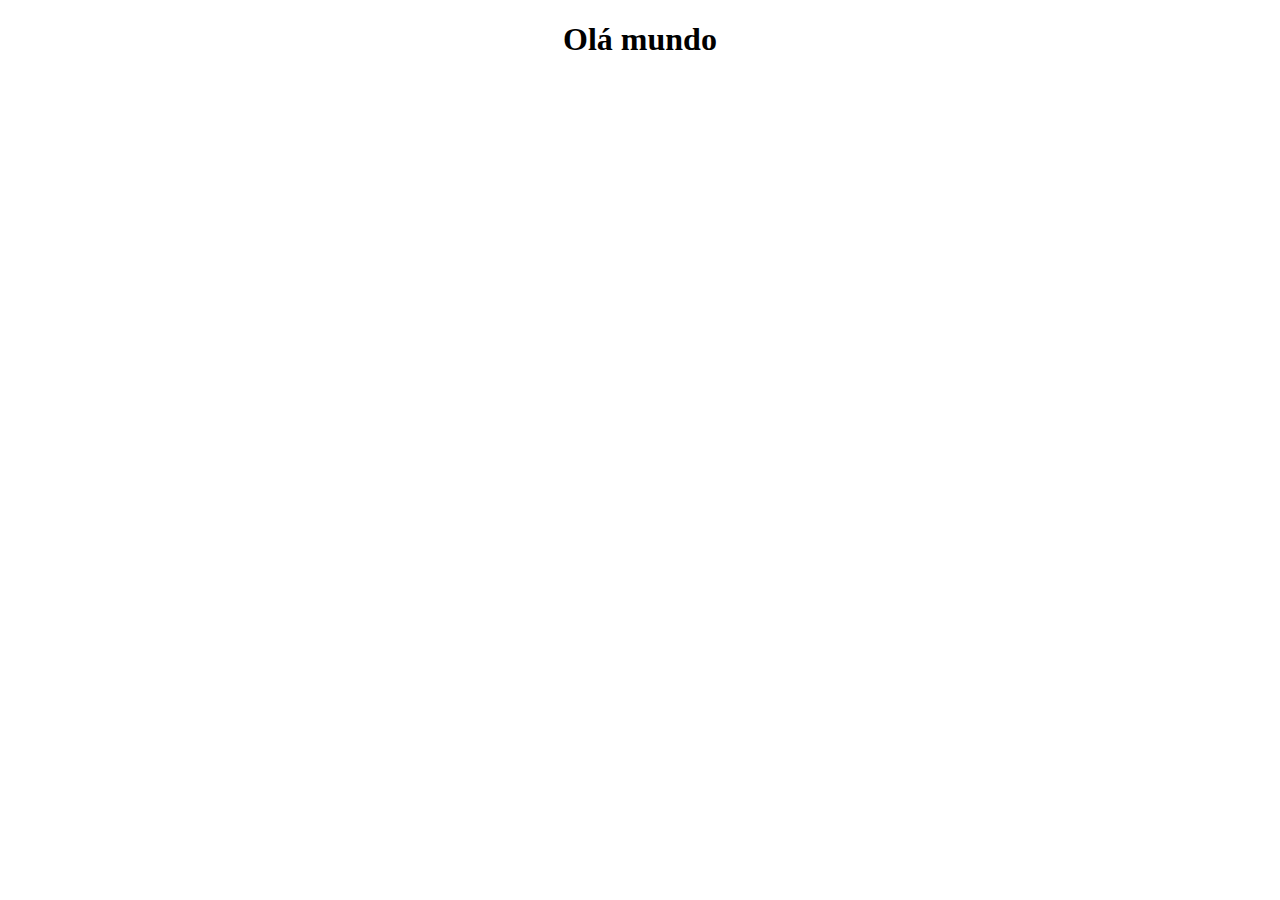
==== index.html @ 2788051f "teste commit  github no vscode" ====
<!DOCTYPE html>
<html lang="en">
<head>
    <meta charset="UTF-8">
    <meta http-equiv="X-UA-Compatible" content="IE=edge">
    <meta name="viewport" content="width=device-width, initial-scale=1.0">
    <title>test de Git e Github</title>
</head>
<body>
    <center>
    <h1>Olá mundo </h1></center>
</body>
</html>
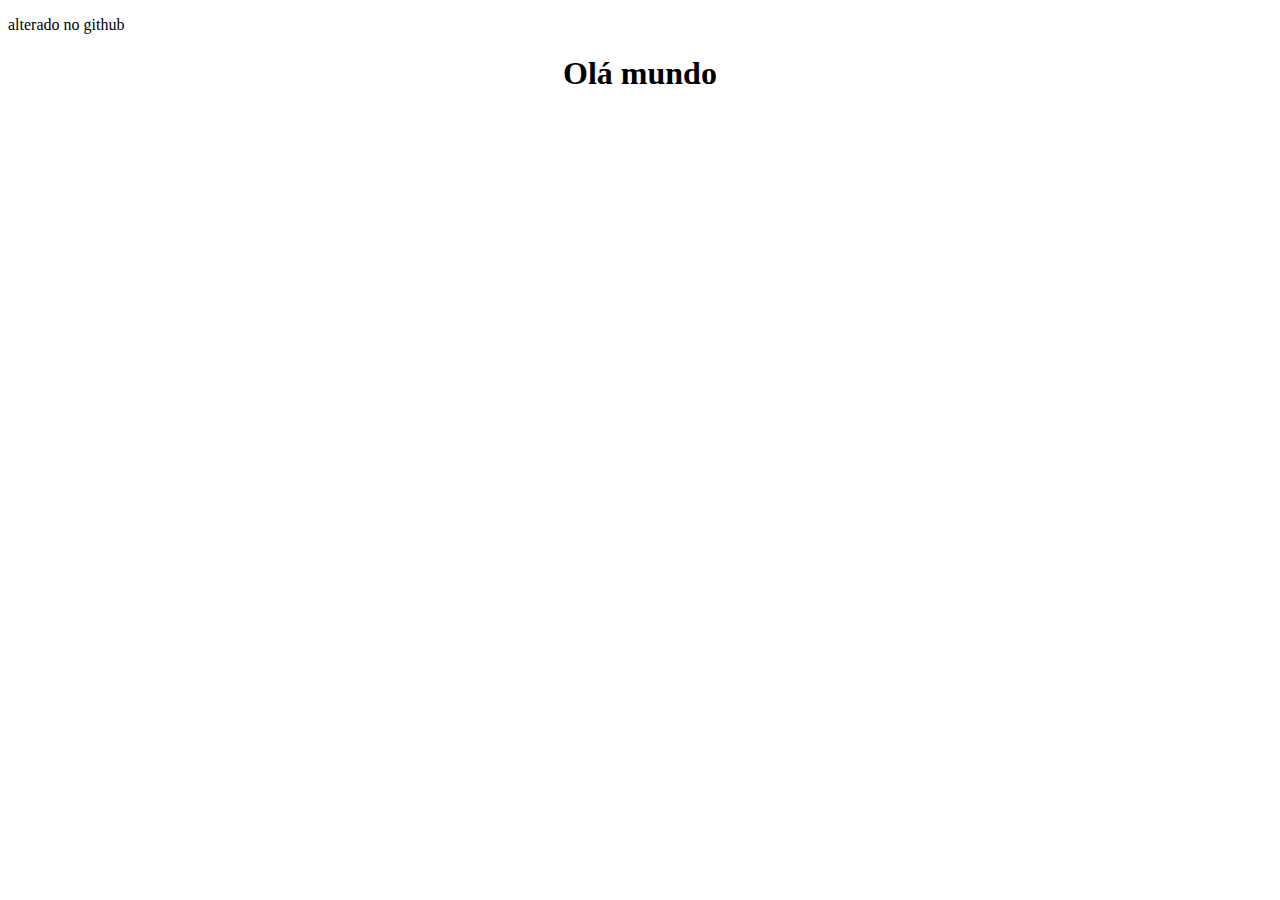
==== commit 25148958: "Update index.html" ====
--- a/index.html
+++ b/index.html
@@ -5,9 +5,10 @@
     <meta http-equiv="X-UA-Compatible" content="IE=edge">
     <meta name="viewport" content="width=device-width, initial-scale=1.0">
     <title>test de Git e Github</title>
+    <p>alterado no github<p/>
 </head>
 <body>
     <center>
     <h1>Olá mundo </h1></center>
 </body>
-</html>+</html>
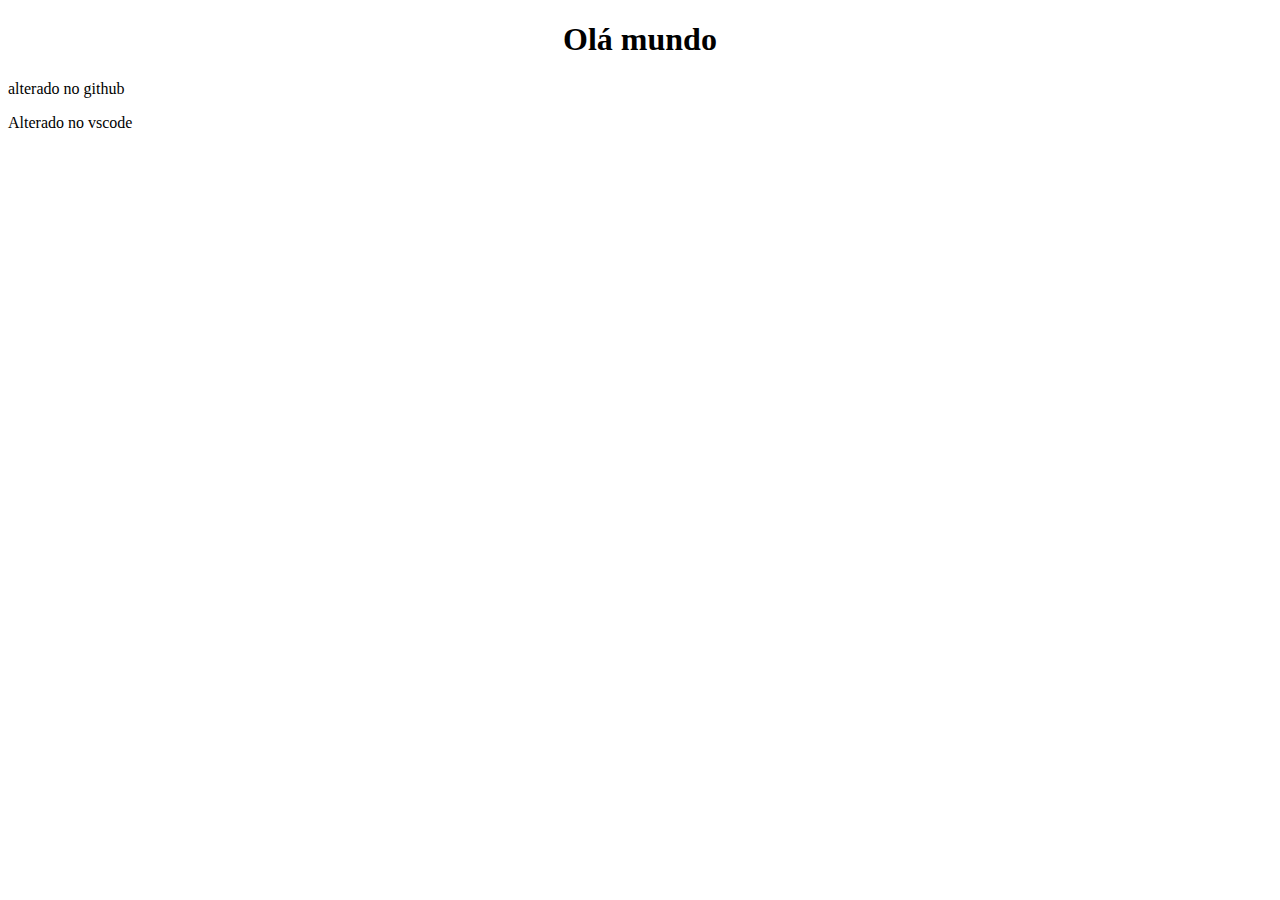
==== commit 948d2c5a: "teste alteraçoes pelo vs" ====
--- a/index.html
+++ b/index.html
@@ -5,10 +5,12 @@
     <meta http-equiv="X-UA-Compatible" content="IE=edge">
     <meta name="viewport" content="width=device-width, initial-scale=1.0">
     <title>test de Git e Github</title>
-    <p>alterado no github<p/>
+    
 </head>
 <body>
     <center>
     <h1>Olá mundo </h1></center>
+    <p>alterado no github<p/>
+    <p>Alterado no vscode</p>
 </body>
 </html>
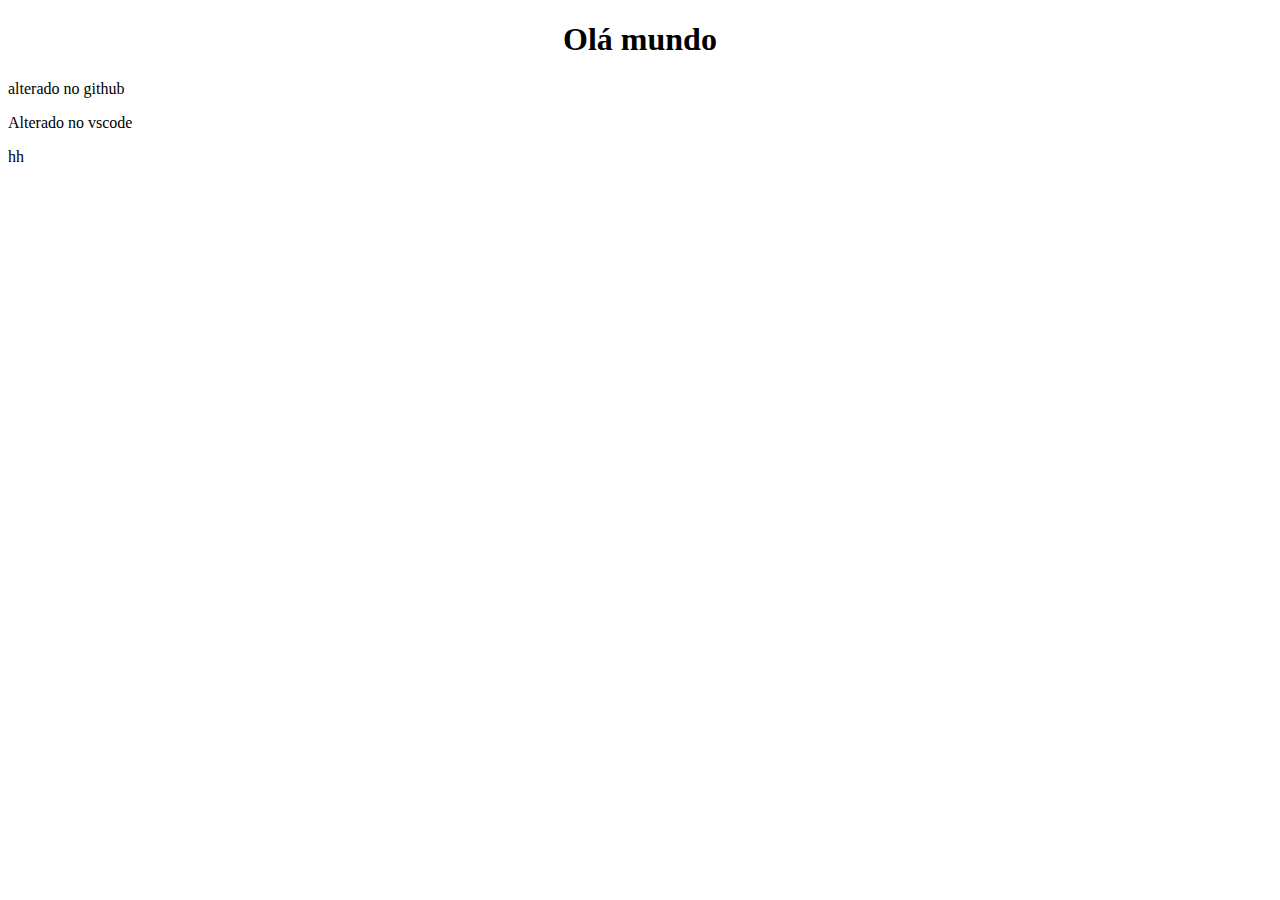
==== commit bbd5fd49: "rwer" ====
--- a/index.html
+++ b/index.html
@@ -11,6 +11,6 @@
     <center>
     <h1>Olá mundo </h1></center>
     <p>alterado no github<p/>
-    <p>Alterado no vscode</p>
+    <p>Alterado no vscode</p>hh
 </body>
 </html>
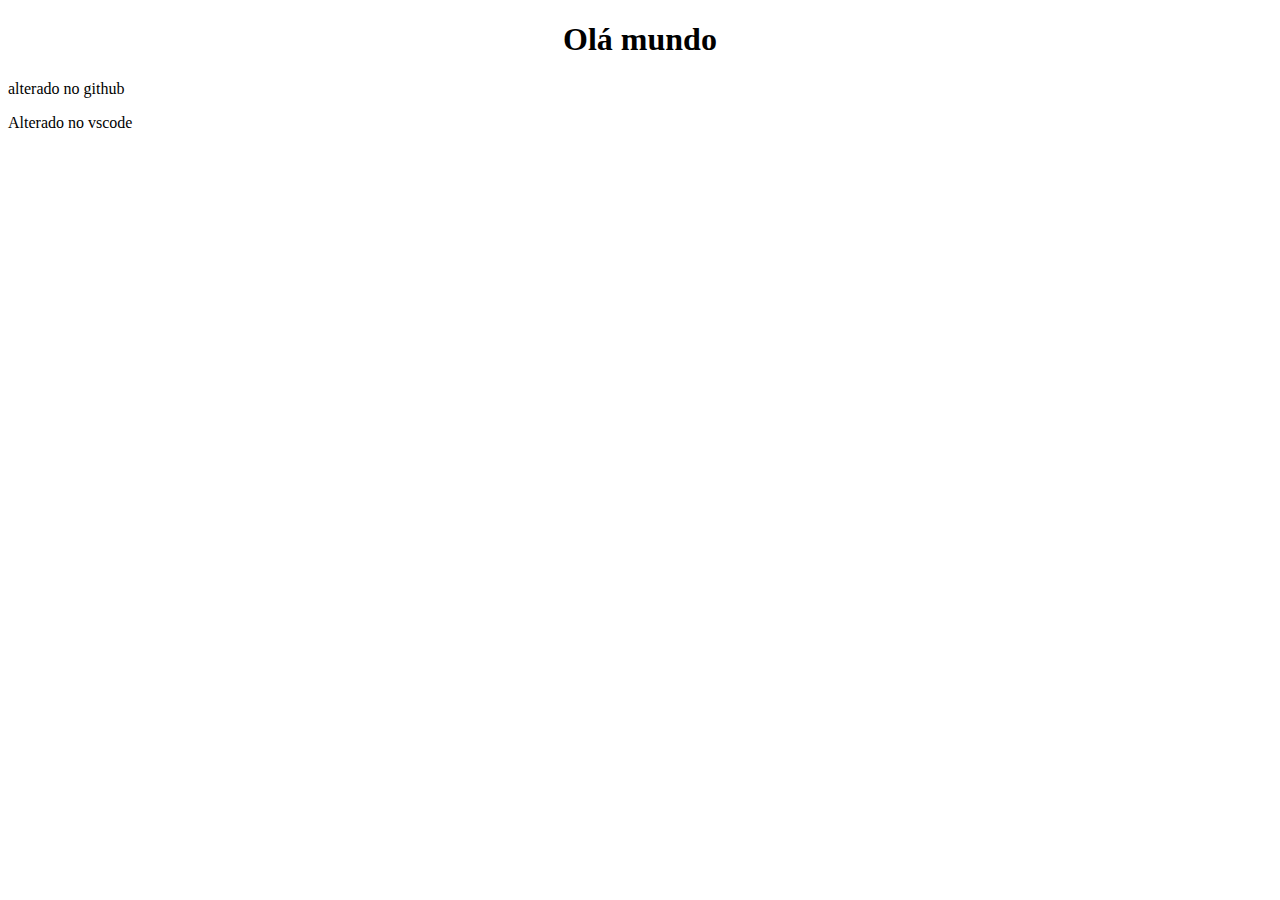
==== commit 5acbe5fe: "crindo css" ====
--- a/index.html
+++ b/index.html
@@ -11,6 +11,6 @@
     <center>
     <h1>Olá mundo </h1></center>
     <p>alterado no github<p/>
-    <p>Alterado no vscode</p>hh
+    <p>Alterado no vscode</p>
 </body>
 </html>
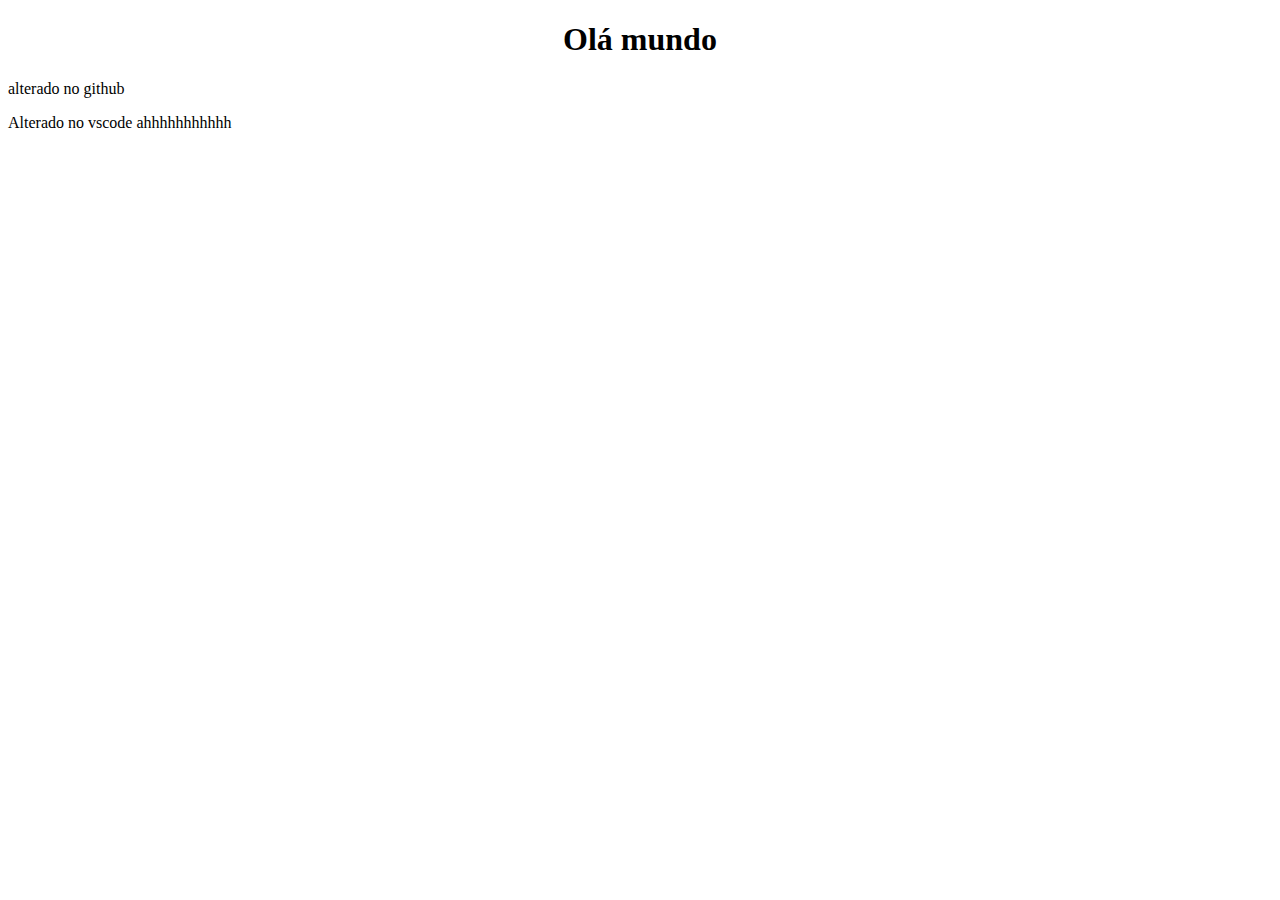
==== commit 31d905d5: "ahhhhhhhhhhhh" ====
--- a/index.html
+++ b/index.html
@@ -11,6 +11,6 @@
     <center>
     <h1>Olá mundo </h1></center>
     <p>alterado no github<p/>
-    <p>Alterado no vscode</p>
+    <p>Alterado no vscode ahhhhhhhhhhh</p>
 </body>
 </html>
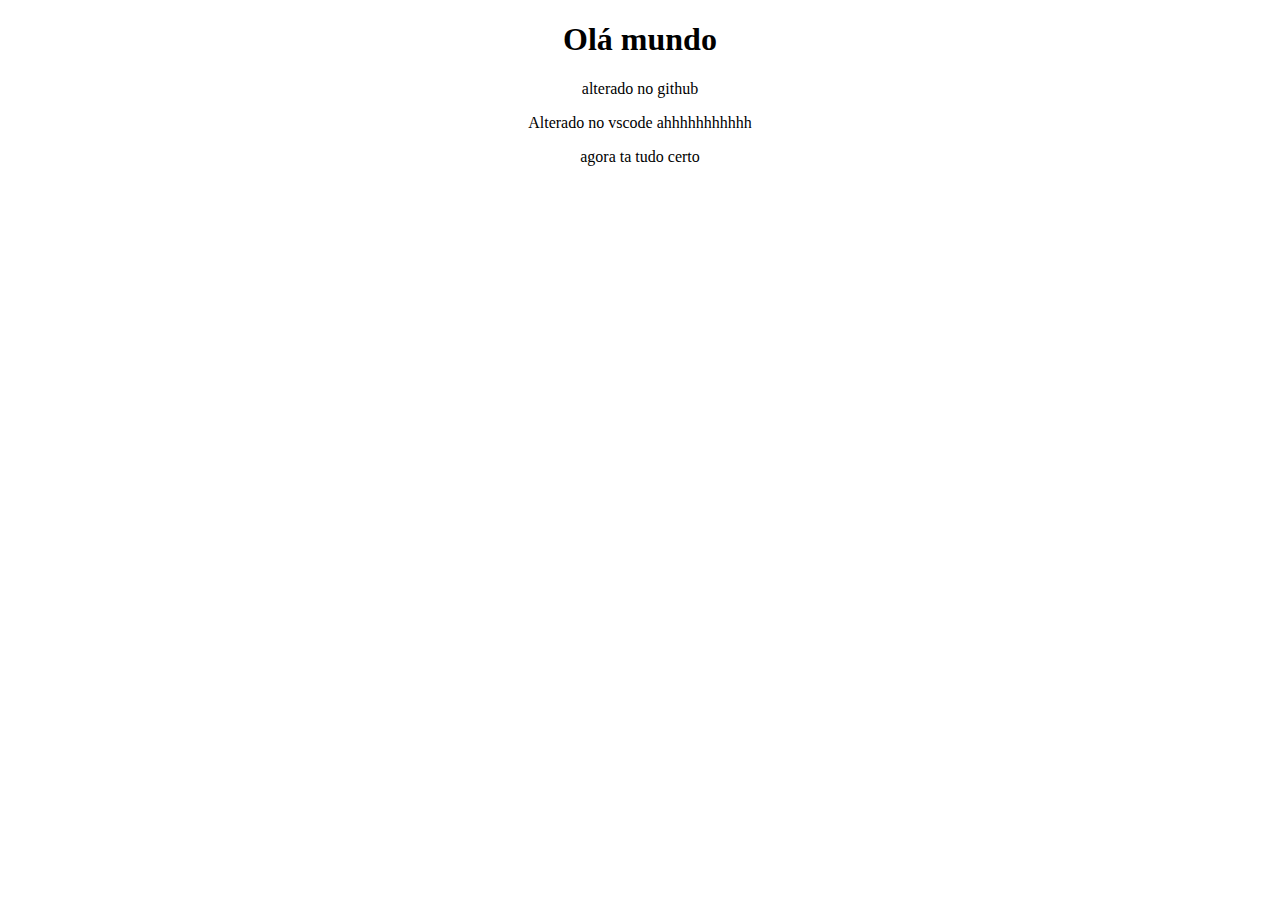
==== commit 62845ea2: "agora ta certo" ====
--- a/index.html
+++ b/index.html
@@ -9,8 +9,10 @@
 </head>
 <body>
     <center>
-    <h1>Olá mundo </h1></center>
+    <h1>Olá mundo </h1>
     <p>alterado no github<p/>
     <p>Alterado no vscode ahhhhhhhhhhh</p>
+    <p>agora ta tudo certo </p>
+    </center>
 </body>
 </html>
